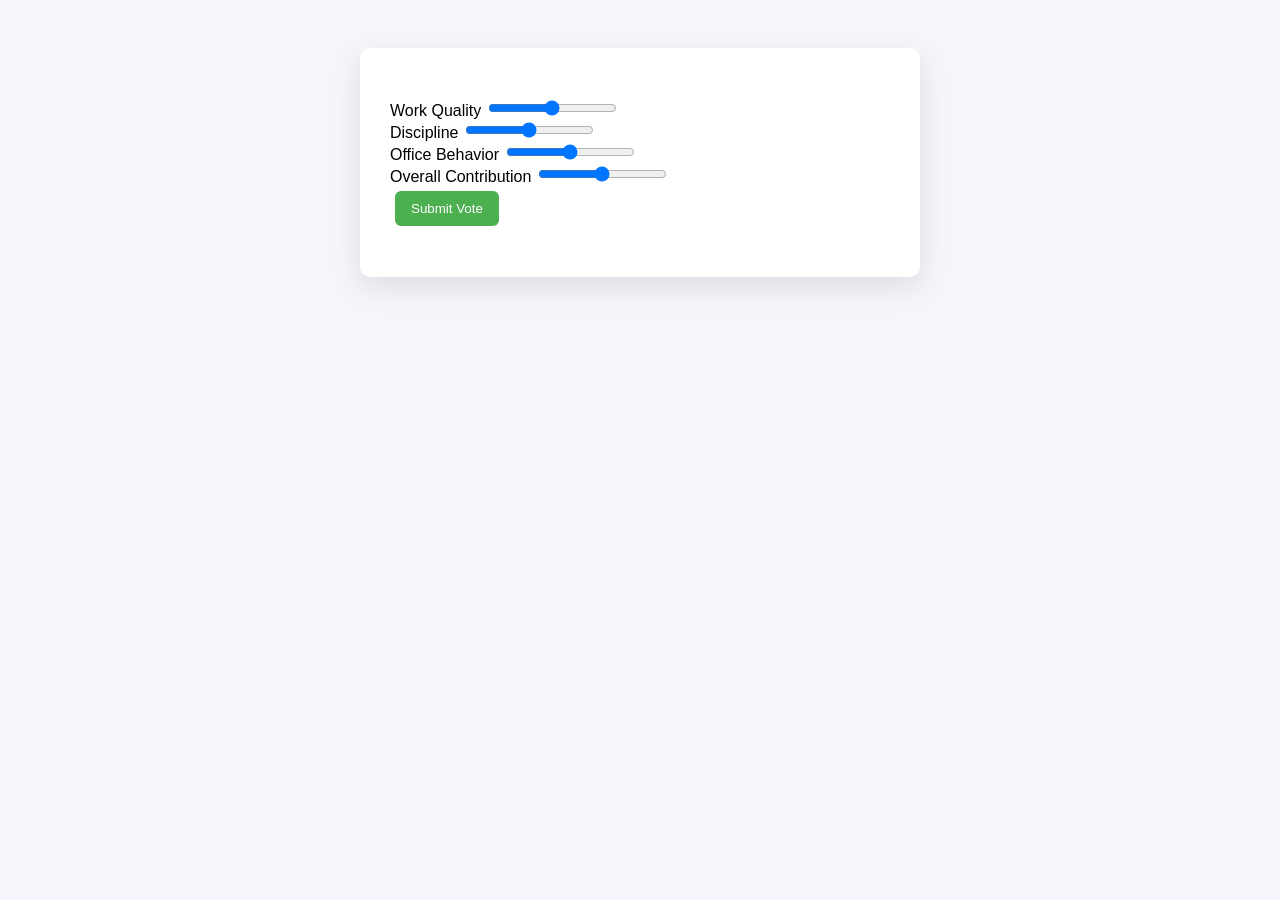
==== index.html @ 80663562 "initla commit" ====
<!DOCTYPE html>
<html>
<head>
<title>Employee Voting</title>
<link rel="stylesheet" href="./css/index.css">
</head>

<body>

<div class="vote-container">

<h2 id="employeeTitle"></h2>

<div class="slider-group">
<label>Work Quality</label>
<input type="range" min="1" max="5" id="work">
</div>

<div class="slider-group">
<label>Discipline</label>
<input type="range" min="1" max="5" id="discipline">
</div>

<div class="slider-group">
<label>Office Behavior</label>
<input type="range" min="1" max="5" id="behavior">
</div>

<div class="slider-group">
<label>Overall Contribution</label>
<input type="range" min="1" max="5" id="contribution">
</div>

<button onclick="submitVote()">Submit Vote</button>

<p id="msg"></p>

</div>

<script src="./js/index.js"></script>

</body>
</html>
---- css/index.css ----
body{
font-family: Arial;
background:#f4f6fb;
padding:40px;
}

.vote-container{
max-width:500px;
margin:auto;
background:white;
padding:30px;
border-radius:10px;
box-shadow:0 10px 30px rgba(0,0,0,0.1);
}

button{
padding:10px 16px;
background:#4CAF50;
border:none;
color:white;
border-radius:6px;
cursor:pointer;
margin:5px;
}

.card-grid{
display:grid;
grid-template-columns:repeat(auto-fit,minmax(250px,1fr));
gap:20px;
}

.employee-card{
background:white;
padding:20px;
border-radius:10px;
box-shadow:0 6px 20px rgba(0,0,0,0.1);
}

.progress{
background:#eee;
height:10px;
border-radius:10px;
margin:5px 0;
}

.bar{
height:10px;
background:linear-gradient(90deg,#4CAF50,#2ecc71);
border-radius:10px;
transition:width 0.6s;
}
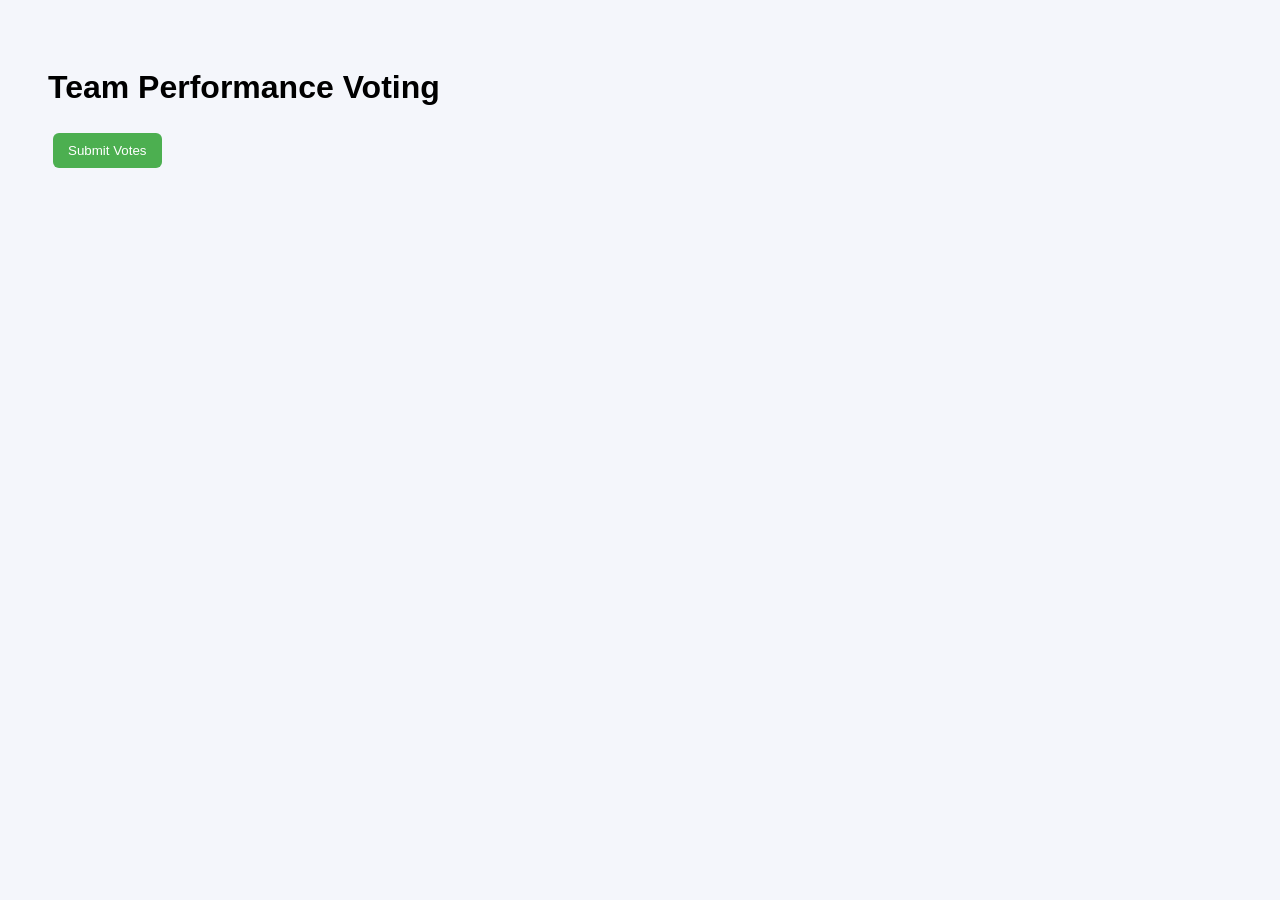
==== commit dd6ba725: "add employeewise category" ====
--- a/index.html
+++ b/index.html
@@ -7,35 +7,14 @@
 
 <body>
 
-<div class="vote-container">
+<h1>Team Performance Voting</h1>
 
-<h2 id="employeeTitle"></h2>
+<div id="employeeVoting"></div>
 
-<div class="slider-group">
-<label>Work Quality</label>
-<input type="range" min="1" max="5" id="work">
-</div>
-
-<div class="slider-group">
-<label>Discipline</label>
-<input type="range" min="1" max="5" id="discipline">
-</div>
-
-<div class="slider-group">
-<label>Office Behavior</label>
-<input type="range" min="1" max="5" id="behavior">
-</div>
-
-<div class="slider-group">
-<label>Overall Contribution</label>
-<input type="range" min="1" max="5" id="contribution">
-</div>
-
-<button onclick="submitVote()">Submit Vote</button>
+<button onclick="submitVotes()">Submit Votes</button>
 
 <p id="msg"></p>
 
-</div>
 
 <script src="./js/index.js"></script>
 
--- a/css/index.css
+++ b/css/index.css
@@ -1,20 +1,11 @@
 body{
-font-family: Arial;
+font-family:Arial;
 background:#f4f6fb;
 padding:40px;
 }
 
-.vote-container{
-max-width:500px;
-margin:auto;
-background:white;
-padding:30px;
-border-radius:10px;
-box-shadow:0 10px 30px rgba(0,0,0,0.1);
-}
-
 button{
-padding:10px 16px;
+padding:10px 15px;
 background:#4CAF50;
 border:none;
 color:white;
@@ -23,10 +14,16 @@
 margin:5px;
 }
 
+input{
+padding:8px;
+margin:5px;
+}
+
 .card-grid{
 display:grid;
 grid-template-columns:repeat(auto-fit,minmax(250px,1fr));
 gap:20px;
+margin-top:20px;
 }
 
 .employee-card{
@@ -48,4 +45,12 @@
 background:linear-gradient(90deg,#4CAF50,#2ecc71);
 border-radius:10px;
 transition:width 0.6s;
+}
+
+.admin-panel{
+background:white;
+padding:20px;
+border-radius:10px;
+box-shadow:0 6px 20px rgba(0,0,0,0.1);
+margin-bottom:20px;
 }
